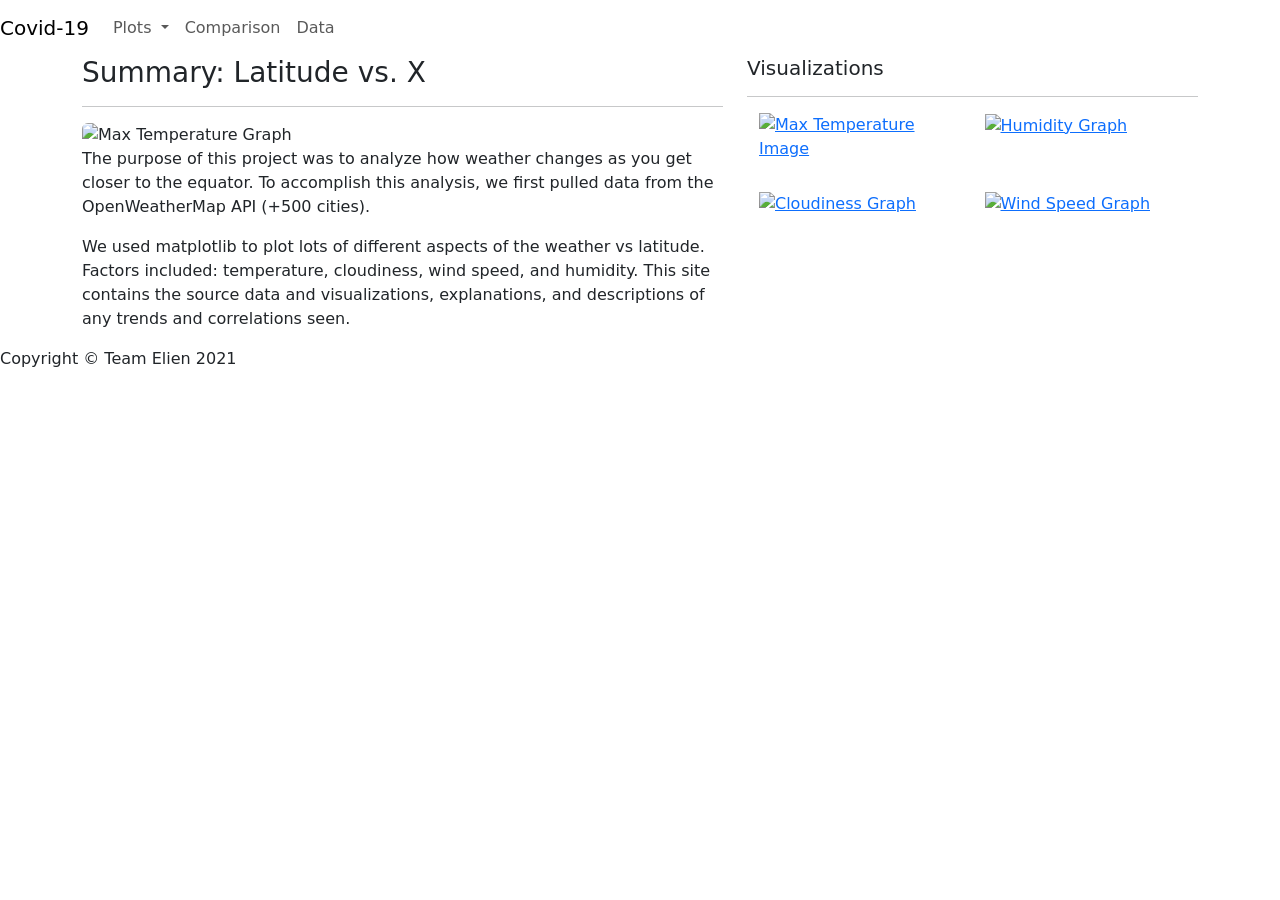
==== index.html @ a3848248 "update" ====
<!DOCTYPE html>
<html>

<head>
  <meta charset="utf-8" />
  <meta http-equiv="X-UA-Compatible" content="IE=edge">
  <title>Covid-19</title>
  <meta name="viewport" content="width=device-width, initial-scale=1">

  <!-- Bootstrap CSS -->
  <link href="https://cdn.jsdelivr.net/npm/bootstrap@5.0.0-beta2/dist/css/bootstrap.min.css" rel="stylesheet" integrity="sha384-BmbxuPwQa2lc/FVzBcNJ7UAyJxM6wuqIj61tLrc4wSX0szH/Ev+nYRRuWlolflfl" crossorigin="anonymous">

  <!--CSS Link-->
  <link rel="stylesheet" type="text/css" href="style.css">

</head>

<body>
  <!-- Navigation Section -->
  <div class="navigation">
    <nav class="navbar navbar-expand-lg navbar-light">
      <a class="navbar-brand" style="background-image:url(/Images/COVID-caccination-770x433.jpg)" href="index.html">Covid-19</a>
      <button class="navbar-toggler  border border-white" type="button" data-toggle="collapse" data-target="#navbarNavDropdown"
        aria-controls="navbarNavDropdown" aria-expanded="false" aria-label="Toggle navigation">
        <span class="navbar-toggler-icon"></span>
      </button>
      <div class="collapse navbar-collapse" id="navbarNavDropdown">
        <ul class="navbar-nav ml-auto">
          <li class="nav-item dropdown">
            <a class="nav-link dropdown-toggle" href="#" id="navbarDropdownMenuLink" data-toggle="dropdown"
              aria-haspopup="true" aria-expanded="false">
              Plots
            </a>
            <div class="dropdown-menu" aria-labelledby="navbarDropdownMenuLink">
              <a class="dropdown-item active" href="max_temperature.html">Max Temperature</a>
              <a class="dropdown-item" href="humidity.html">Humidity</a>
              <a class="dropdown-item" href="cloudiness.html">Cloudiness</a>
              <a class="dropdown-item" href="wind_speed.html">Wind Speed</a>
            </div>
          </li>
          <li class="nav-item">
            <a class="nav-link" href="comparisons.html">Comparison</a>
          </li>
          <li class="nav-item">
            <a class="nav-link" href="data.html">Data</a>
          </li>

        </ul>
      </div>
    </nav>
  </div>

  <!-- Content Section -->
  <div class="container">
    <div class="row">
      <div class="col-lg-7 col-md-12">
        <!-- Left box  -->
        <div class="box">
          <h3 class="title">Summary: Latitude vs. X</h3>
          <hr>
          <img src="Resources/assets/images/Fig1.png" class="vizualization rounded float-left" alt="Max Temperature Graph">
          <p>The purpose of this project was to analyze how weather changes as you get closer to the equator. To
            accomplish this analysis, we first pulled data from the OpenWeatherMap API (+500 cities).</p>
          <p>We used matplotlib to plot lots of different aspects of the weather vs latitude.
            Factors included: temperature, cloudiness, wind speed, and humidity. This site contains the
            source data and visualizations, explanations, and descriptions of
            any trends and correlations seen.</p>
        </div>
      </div>
      <div class="col-lg-5 col-md-12">
        <!-- Right Box -->
        <div class="box">
          <h5 class="title">Visualizations</h5>
          <hr>


          <div class="container">
            <div class="row" style="padding-bottom: 30px;">
              <div class="col-6">
                <a href="max_temperature.html">
                  <img class="panel" src="Resources/assets/images/Fig1.png" alt="Max Temperature Image">
                </a>
              </div>
              <div class="col-6">
                <a href="humidity.html">
                  <img class="panel" src="Resources/assets/images/Fig2.png" alt="Humidity Graph">
                </a>
              </div>
            </div>

            <div class="row" style="padding-bottom: 30px;">
              <div class="col-6">
                <a href="cloudiness.html">
                  <img class="panel" src="Resources/assets/images/Fig3.png" alt="Cloudiness Graph">
                </a>
              </div>
              <div class="col-6">
                <a href="wind_speed.html">
                  <img class="panel" src="Resources/assets/images/Fig4.png" alt="Wind Speed Graph">
                </a>
              </div>


            </div>
          </div>


        </div>
      </div>
    </div>
  </div>

  <!-- Footer Section -->
  <footer>
    <div class="footer">Copyright &copy; Team Elien 2021</div>
  </footer>

  <!-- Bootstrap JS -->
  <script src="https://code.jquery.com/jquery-3.2.1.slim.min.js" integrity="sha384-KJ3o2DKtIkvYIK3UENzmM7KCkRr/rE9/Qpg6aAZGJwFDMVNA/GpGFF93hXpG5KkN"
    crossorigin="anonymous"></script>
  <script src="https://cdnjs.cloudflare.com/ajax/libs/popper.js/1.12.9/umd/popper.min.js" integrity="sha384-ApNbgh9B+Y1QKtv3Rn7W3mgPxhU9K/ScQsAP7hUibX39j7fakFPskvXusvfa0b4Q"
    crossorigin="anonymous"></script>
  <script src="https://maxcdn.bootstrapcdn.com/bootstrap/4.0.0/js/bootstrap.min.js" integrity="sha384-JZR6Spejh4U02d8jOt6vLEHfe/JQGiRRSQQxSfFWpi1MquVdAyjUar5+76PVCmYl"
    crossorigin="anonymous"></script>

</body>

</html>
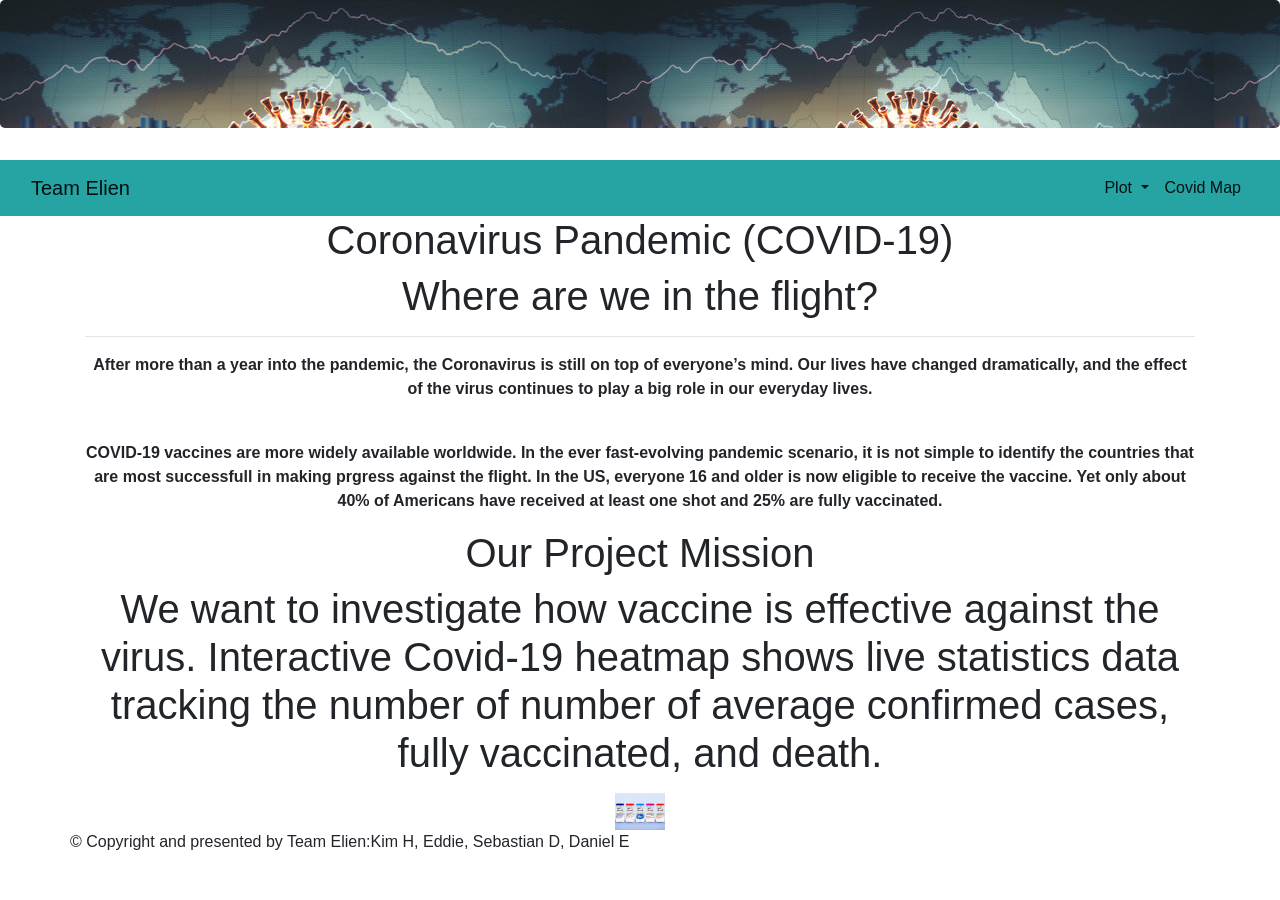
==== commit 3ec9e48c: "commit2" ====
--- a/index.html
+++ b/index.html
@@ -1,127 +1,103 @@
 <!DOCTYPE html>
-<html>
+<html lang="en">
 
 <head>
-  <meta charset="utf-8" />
-  <meta http-equiv="X-UA-Compatible" content="IE=edge">
-  <title>Covid-19</title>
-  <meta name="viewport" content="width=device-width, initial-scale=1">
-
-  <!-- Bootstrap CSS -->
-  <link href="https://cdn.jsdelivr.net/npm/bootstrap@5.0.0-beta2/dist/css/bootstrap.min.css" rel="stylesheet" integrity="sha384-BmbxuPwQa2lc/FVzBcNJ7UAyJxM6wuqIj61tLrc4wSX0szH/Ev+nYRRuWlolflfl" crossorigin="anonymous">
-
-  <!--CSS Link-->
-  <link rel="stylesheet" type="text/css" href="style.css">
-
+    <meta charset="UTF-8">
+    <meta name="viewport" content="width=device-width,initial-scale=1,maximum-scale=1">
+    <meta http-equiv="X-UA-Compatible" content="ie=edge">
+    <title>Covid19</title>
+    <meta property="og:title" content="Covid-19| Where are we in the flight?">
+    <link rel="stylesheet" href="https://stackpath.bootstrapcdn.com/bootstrap/4.3.1/css/bootstrap.min.css"
+        integrity="sha384-ggOyR0iXCbMQv3Xipma34MD+dH/1fQ784/j6cY/iJTQUOhcWr7x9JvoRxT2MZw1T" crossorigin="anonymous">
+    <link rel="stylesheet" href="style.css">
 </head>
 
 <body>
-  <!-- Navigation Section -->
-  <div class="navigation">
-    <nav class="navbar navbar-expand-lg navbar-light">
-      <a class="navbar-brand" style="background-image:url(/Images/COVID-caccination-770x433.jpg)" href="index.html">Covid-19</a>
-      <button class="navbar-toggler  border border-white" type="button" data-toggle="collapse" data-target="#navbarNavDropdown"
-        aria-controls="navbarNavDropdown" aria-expanded="false" aria-label="Toggle navigation">
-        <span class="navbar-toggler-icon"></span>
-      </button>
-      <div class="collapse navbar-collapse" id="navbarNavDropdown">
-        <ul class="navbar-nav ml-auto">
-          <li class="nav-item dropdown">
-            <a class="nav-link dropdown-toggle" href="#" id="navbarDropdownMenuLink" data-toggle="dropdown"
-              aria-haspopup="true" aria-expanded="false">
-              Plots
-            </a>
-            <div class="dropdown-menu" aria-labelledby="navbarDropdownMenuLink">
-              <a class="dropdown-item active" href="max_temperature.html">Max Temperature</a>
-              <a class="dropdown-item" href="humidity.html">Humidity</a>
-              <a class="dropdown-item" href="cloudiness.html">Cloudiness</a>
-              <a class="dropdown-item" href="wind_speed.html">Wind Speed</a>
-            </div>
-          </li>
-          <li class="nav-item">
-            <a class="nav-link" href="comparisons.html">Comparison</a>
-          </li>
-          <li class="nav-item">
-            <a class="nav-link" href="data.html">Data</a>
-          </li>
+    <div class="col-md-12 jumbotron text-center" style="background-image:url(/Images/image1.jpg)"></div>
+    <nav class="navbar navbar-expand-lg navbar-light" style="background-color:rgb(38, 163, 163);">
+        <div class="container-fluid">
+            <a class="navbar-brand" id="titling" href="Covid19Home.html">Team Elien</a>
+            <button class="navbar-toggler" type="button" data-toggle="collapse" data-target="#navbarSupportedContent"
+                aria-controls="navbarSupportedContent" aria-expanded="false" aria-label="Toggle navigation">
+                <span class="navbar-toggler-icon"></span>
+            </button>
 
-        </ul>
-      </div>
-    </nav>
-  </div>
+            <div class="collapse navbar-collapse" id="navbarSupportedContent">
+                <ul class="navbar-nav ml-auto">
 
-  <!-- Content Section -->
-  <div class="container">
-    <div class="row">
-      <div class="col-lg-7 col-md-12">
-        <!-- Left box  -->
-        <div class="box">
-          <h3 class="title">Summary: Latitude vs. X</h3>
-          <hr>
-          <img src="Resources/assets/images/Fig1.png" class="vizualization rounded float-left" alt="Max Temperature Graph">
-          <p>The purpose of this project was to analyze how weather changes as you get closer to the equator. To
-            accomplish this analysis, we first pulled data from the OpenWeatherMap API (+500 cities).</p>
-          <p>We used matplotlib to plot lots of different aspects of the weather vs latitude.
-            Factors included: temperature, cloudiness, wind speed, and humidity. This site contains the
-            source data and visualizations, explanations, and descriptions of
-            any trends and correlations seen.</p>
-        </div>
-      </div>
-      <div class="col-lg-5 col-md-12">
-        <!-- Right Box -->
-        <div class="box">
-          <h5 class="title">Visualizations</h5>
-          <hr>
+                    <li class="nav-item dropdown active">
+                        <a class="nav-link dropdown-toggle" href="#" id="navbarDropdown" role="button"
+                            data-toggle="dropdown" aria-haspopup="true" aria-expanded="false">
+                            Plot
+                        </a>
+                        <div class="dropdown-menu" aria-labelledby="navbarDropdown">
+                            <a class="dropdown-item" href="/map">Covid Map</a>
+                            <a class="dropdown-item" href="/avg_new_confirmed">Average New Confirmed</a>
+                            <a class="dropdown-item" href="/cum_new_ppl_fully_vaxxed">Cumulative New People Fully
+                                Vaccinated</a>
+                            <a class="dropdown-item" href="/avg_new_deceased">Average New Deceased</a>
+                            <a class="dropdown-item" href="/cum_deceased">Cumulative Deceased</a>
+                        </div>
+                    </li>
 
+                    <li class="nav-item active">
+                        <a class="nav-link" href="/map">Covid Map<span class="sr-only">(current)</span></a>
 
-          <div class="container">
-            <div class="row" style="padding-bottom: 30px;">
-              <div class="col-6">
-                <a href="max_temperature.html">
-                  <img class="panel" src="Resources/assets/images/Fig1.png" alt="Max Temperature Image">
-                </a>
-              </div>
-              <div class="col-6">
-                <a href="humidity.html">
-                  <img class="panel" src="Resources/assets/images/Fig2.png" alt="Humidity Graph">
-                </a>
-              </div>
-            </div>
+                    </li>
 
-            <div class="row" style="padding-bottom: 30px;">
-              <div class="col-6">
-                <a href="cloudiness.html">
-                  <img class="panel" src="Resources/assets/images/Fig3.png" alt="Cloudiness Graph">
-                </a>
-              </div>
-              <div class="col-6">
-                <a href="wind_speed.html">
-                  <img class="panel" src="Resources/assets/images/Fig4.png" alt="Wind Speed Graph">
-                </a>
-              </div>
-
+                </ul>
 
             </div>
-          </div>
+    </nav>
+    <!-- text-left -->
 
+    <div class="container">
+        <div class="row">
+            <div class="col-md-12 text-center">
+                <!-- <div class="plot-content"> -->
+                <h1>Coronavirus Pandemic (COVID-19)<h1>
+                        <h1> Where are we in the flight?</h1>
+                        <hr>
+            </div>
+            <div class="col-md-12 text-center">
+                <!-- <div class="col-md-6"> -->
+                <p class="text-md-start" style="font-weight: bold;">After more than a year into the pandemic, the
+                    Coronavirus is still on top of everyone’s mind. Our lives have changed dramatically, and the effect
+                    of the virus continues to play a big role in our everyday lives.</p>
 
-        </div>
-      </div>
-    </div>
-  </div>
+                <br>
+                <p class="text-md-start" style="font-weight: bold;">COVID-19 vaccines are more widely available
+                    worldwide. In the ever fast-evolving pandemic scenario, it is not simple to identify the countries
+                    that are most
+                    successfull in making prgress against the flight. In the US, everyone 16 and older is now eligible
+                    to receive the vaccine. Yet only about 40% of Americans have received at least one shot and 25% are
+                    fully vaccinated.</p>
+                <div class="col-md-12 text-center">
+                    <h1>Our Project Mission<h1>
+                            <p class="text-md-start" style="font-weight: lighter;"> We want to investigate how vaccine
+                                is effective against the virus. Interactive Covid-19 heatmap shows live statistics data tracking the number
+                                of number of average confirmed cases, fully vaccinated, and death. </p>
+                </div>
+                <img width="50" src="Images/VACCINES-BRANDS-4x3-1.png" id="rounded-lg-right" alt="vaccine">
 
-  <!-- Footer Section -->
-  <footer>
-    <div class="footer">Copyright &copy; Team Elien 2021</div>
-  </footer>
-
-  <!-- Bootstrap JS -->
-  <script src="https://code.jquery.com/jquery-3.2.1.slim.min.js" integrity="sha384-KJ3o2DKtIkvYIK3UENzmM7KCkRr/rE9/Qpg6aAZGJwFDMVNA/GpGFF93hXpG5KkN"
-    crossorigin="anonymous"></script>
-  <script src="https://cdnjs.cloudflare.com/ajax/libs/popper.js/1.12.9/umd/popper.min.js" integrity="sha384-ApNbgh9B+Y1QKtv3Rn7W3mgPxhU9K/ScQsAP7hUibX39j7fakFPskvXusvfa0b4Q"
-    crossorigin="anonymous"></script>
-  <script src="https://maxcdn.bootstrapcdn.com/bootstrap/4.0.0/js/bootstrap.min.js" integrity="sha384-JZR6Spejh4U02d8jOt6vLEHfe/JQGiRRSQQxSfFWpi1MquVdAyjUar5+76PVCmYl"
-    crossorigin="anonymous"></script>
+                </section>
+            </div>
+            <!-- End of container -->
+            ​
+            <!-- Start of footer -->
+            <footer>
+                <div class="footer">&copy; Copyright and presented by Team Elien:Kim H, Eddie, Sebastian D, Daniel E</div>
+            </footer>
+            <!-- End of footer -->
+            <script src="https://code.jquery.com/jquery-3.3.1.slim.min.js"
+                integrity="sha384-q8i/X+965DzO0rT7abK41JStQIAqVgRVzpbzo5smXKp4YfRvH+8abtTE1Pi6jizo"
+                crossorigin="anonymous"></script>
+            <script src="https://cdnjs.cloudflare.com/ajax/libs/popper.js/1.14.7/umd/popper.min.js"
+                integrity="sha384-UO2eT0CpHqdSJQ6hJty5KVphtPhzWj9WO1clHTMGa3JDZwrnQq4sF86dIHNDz0W1"
+                crossorigin="anonymous"></script>
+            <script src="https://stackpath.bootstrapcdn.com/bootstrap/4.3.1/js/bootstrap.min.js"
+                integrity="sha384-JjSmVgyd0p3pXB1rRibZUAYoIIy6OrQ6VrjIEaFf/nJGzIxFDsf4x0xIM+B07jRM"
+                crossorigin="anonymous"></script>
 
 </body>
 
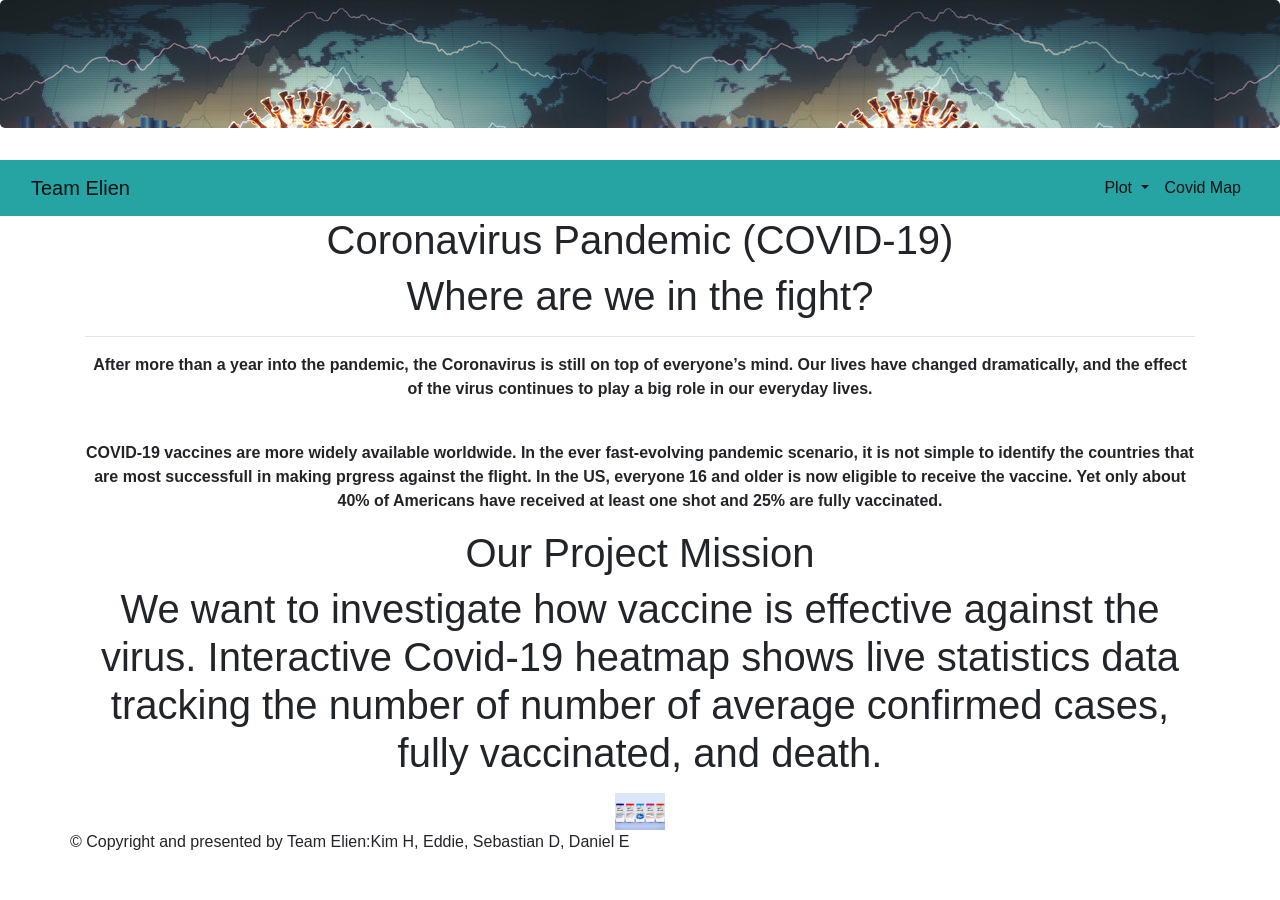
==== commit 699ffb7c: "commit4" ====
--- a/index.html
+++ b/index.html
@@ -56,7 +56,7 @@
             <div class="col-md-12 text-center">
                 <!-- <div class="plot-content"> -->
                 <h1>Coronavirus Pandemic (COVID-19)<h1>
-                        <h1> Where are we in the flight?</h1>
+                        <h1> Where are we in the fight?</h1>
                         <hr>
             </div>
             <div class="col-md-12 text-center">
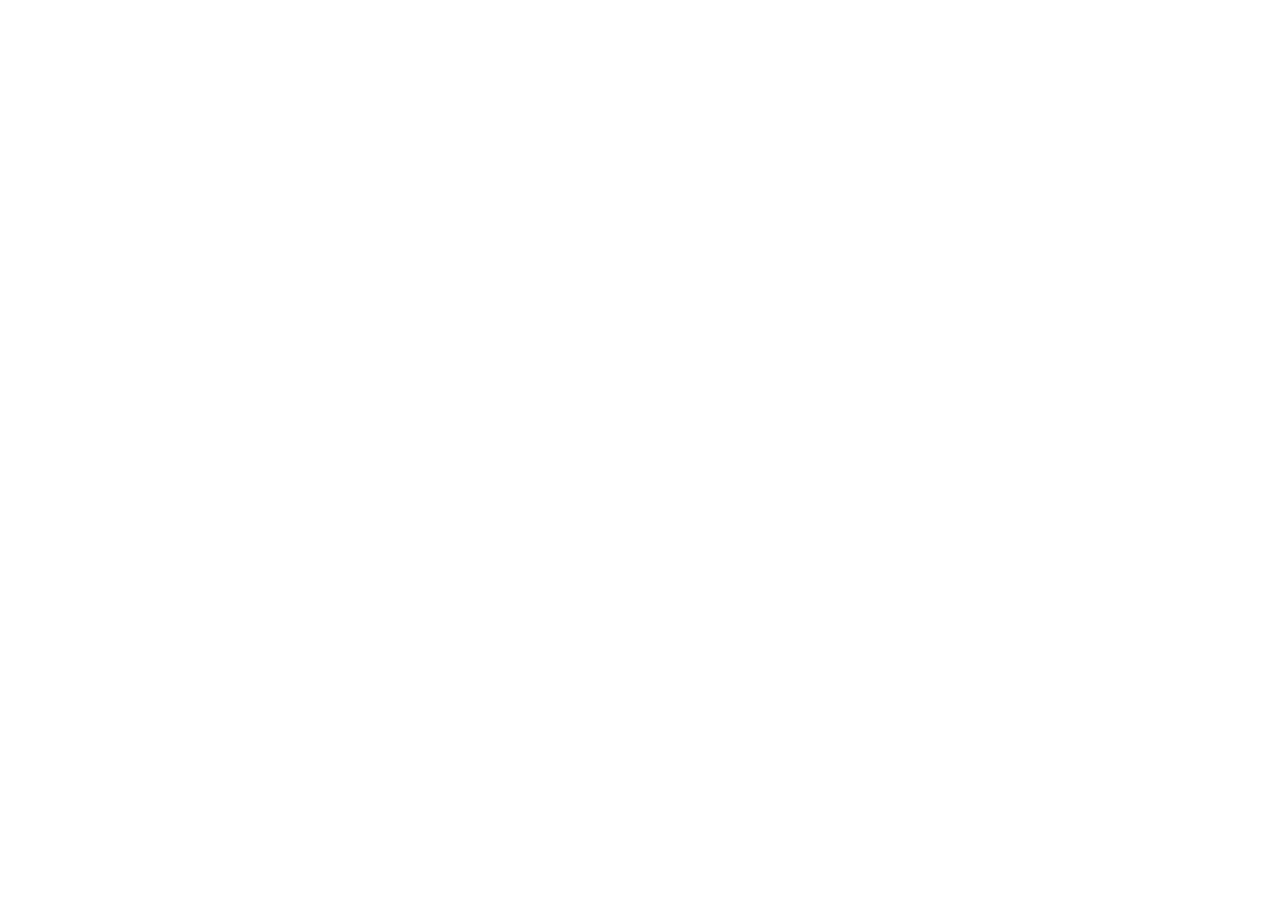
==== commit 180c0515: "test" ====
--- a/index.html
+++ b/index.html
@@ -1,104 +1,122 @@
-<!DOCTYPE html>
-<html lang="en">
-
-<head>
-    <meta charset="UTF-8">
-    <meta name="viewport" content="width=device-width,initial-scale=1,maximum-scale=1">
-    <meta http-equiv="X-UA-Compatible" content="ie=edge">
-    <title>Covid19</title>
-    <meta property="og:title" content="Covid-19| Where are we in the flight?">
-    <link rel="stylesheet" href="https://stackpath.bootstrapcdn.com/bootstrap/4.3.1/css/bootstrap.min.css"
-        integrity="sha384-ggOyR0iXCbMQv3Xipma34MD+dH/1fQ784/j6cY/iJTQUOhcWr7x9JvoRxT2MZw1T" crossorigin="anonymous">
-    <link rel="stylesheet" href="style.css">
-</head>
-
-<body>
-    <div class="col-md-12 jumbotron text-center" style="background-image:url(/Images/image1.jpg)"></div>
-    <nav class="navbar navbar-expand-lg navbar-light" style="background-color:rgb(38, 163, 163);">
-        <div class="container-fluid">
-            <a class="navbar-brand" id="titling" href="Covid19Home.html">Team Elien</a>
-            <button class="navbar-toggler" type="button" data-toggle="collapse" data-target="#navbarSupportedContent"
-                aria-controls="navbarSupportedContent" aria-expanded="false" aria-label="Toggle navigation">
-                <span class="navbar-toggler-icon"></span>
-            </button>
-
-            <div class="collapse navbar-collapse" id="navbarSupportedContent">
-                <ul class="navbar-nav ml-auto">
-
-                    <li class="nav-item dropdown active">
-                        <a class="nav-link dropdown-toggle" href="#" id="navbarDropdown" role="button"
-                            data-toggle="dropdown" aria-haspopup="true" aria-expanded="false">
-                            Plot
-                        </a>
-                        <div class="dropdown-menu" aria-labelledby="navbarDropdown">
-                            <a class="dropdown-item" href="/map">Covid Map</a>
-                            <a class="dropdown-item" href="/avg_new_confirmed">Average New Confirmed</a>
-                            <a class="dropdown-item" href="/cum_new_ppl_fully_vaxxed">Cumulative New People Fully
-                                Vaccinated</a>
-                            <a class="dropdown-item" href="/avg_new_deceased">Average New Deceased</a>
-                            <a class="dropdown-item" href="/cum_deceased">Cumulative Deceased</a>
-                        </div>
-                    </li>
-
-                    <li class="nav-item active">
-                        <a class="nav-link" href="/map">Covid Map<span class="sr-only">(current)</span></a>
-
-                    </li>
-
-                </ul>
-
-            </div>
-    </nav>
-    <!-- text-left -->
-
-    <div class="container">
-        <div class="row">
-            <div class="col-md-12 text-center">
-                <!-- <div class="plot-content"> -->
-                <h1>Coronavirus Pandemic (COVID-19)<h1>
-                        <h1> Where are we in the fight?</h1>
-                        <hr>
-            </div>
-            <div class="col-md-12 text-center">
-                <!-- <div class="col-md-6"> -->
-                <p class="text-md-start" style="font-weight: bold;">After more than a year into the pandemic, the
-                    Coronavirus is still on top of everyone’s mind. Our lives have changed dramatically, and the effect
-                    of the virus continues to play a big role in our everyday lives.</p>
-
-                <br>
-                <p class="text-md-start" style="font-weight: bold;">COVID-19 vaccines are more widely available
-                    worldwide. In the ever fast-evolving pandemic scenario, it is not simple to identify the countries
-                    that are most
-                    successfull in making prgress against the flight. In the US, everyone 16 and older is now eligible
-                    to receive the vaccine. Yet only about 40% of Americans have received at least one shot and 25% are
-                    fully vaccinated.</p>
-                <div class="col-md-12 text-center">
-                    <h1>Our Project Mission<h1>
-                            <p class="text-md-start" style="font-weight: lighter;"> We want to investigate how vaccine
-                                is effective against the virus. Interactive Covid-19 heatmap shows live statistics data tracking the number
-                                of number of average confirmed cases, fully vaccinated, and death. </p>
-                </div>
-                <img width="50" src="Images/VACCINES-BRANDS-4x3-1.png" id="rounded-lg-right" alt="vaccine">
-
-                </section>
-            </div>
-            <!-- End of container -->
-            ​
-            <!-- Start of footer -->
-            <footer>
-                <div class="footer">&copy; Copyright and presented by Team Elien:Kim H, Eddie, Sebastian D, Daniel E</div>
-            </footer>
-            <!-- End of footer -->
-            <script src="https://code.jquery.com/jquery-3.3.1.slim.min.js"
-                integrity="sha384-q8i/X+965DzO0rT7abK41JStQIAqVgRVzpbzo5smXKp4YfRvH+8abtTE1Pi6jizo"
-                crossorigin="anonymous"></script>
-            <script src="https://cdnjs.cloudflare.com/ajax/libs/popper.js/1.14.7/umd/popper.min.js"
-                integrity="sha384-UO2eT0CpHqdSJQ6hJty5KVphtPhzWj9WO1clHTMGa3JDZwrnQq4sF86dIHNDz0W1"
-                crossorigin="anonymous"></script>
-            <script src="https://stackpath.bootstrapcdn.com/bootstrap/4.3.1/js/bootstrap.min.js"
-                integrity="sha384-JjSmVgyd0p3pXB1rRibZUAYoIIy6OrQ6VrjIEaFf/nJGzIxFDsf4x0xIM+B07jRM"
-                crossorigin="anonymous"></script>
-
-</body>
-
+<!DOCTYPE html>
+<html lang="en">
+
+<head>
+    <meta charset="UTF-8">
+    <meta http-equiv="refresh" content="0; url=https://repo.github.io/Flask/templates/index.html">
+    <meta name="viewport" content="width=device-width,initial-scale=1,maximum-scale=1">
+    <meta http-equiv="X-UA-Compatible" content="ie=edge">
+    <title>Covid19</title>
+    <meta property="og:title" content="Covid-19| Where are we in the flight?">
+    <link rel="stylesheet" href="https://stackpath.bootstrapcdn.com/bootstrap/4.3.1/css/bootstrap.min.css"
+        integrity="sha384-ggOyR0iXCbMQv3Xipma34MD+dH/1fQ784/j6cY/iJTQUOhcWr7x9JvoRxT2MZw1T" crossorigin="anonymous">
+    <link rel="stylesheet" href="style3.css">
+</head>
+
+<body>
+    <div class="col-md-12 jumbotron text-center" style="background-image:url(/Images/image1.jpg)"></div>
+    <nav class="navbar navbar-expand-lg navbar-light" style="background-color:rgb(38, 163, 163);">
+        <div class="container-fluid">
+            <a class="navbar-brand" id="titling" href="Covid19Home.html">Home</a>
+            <button class="navbar-toggler" type="button" data-toggle="collapse" data-target="#navbarSupportedContent"
+                aria-controls="navbarSupportedContent" aria-expanded="false" aria-label="Toggle navigation">
+                <span class="navbar-toggler-icon"></span>
+            </button>
+
+            <div class="collapse navbar-collapse" id="navbarSupportedContent">
+                <ul class="navbar-nav ml-auto">
+
+                    <li class="nav-item dropdown active">
+                        <a class="nav-link dropdown-toggle" href="#" id="navbarDropdown" role="button"
+                            data-toggle="dropdown" aria-haspopup="true" aria-expanded="false">
+                            Plot
+                        </a>
+                        <div class="dropdown-menu" aria-labelledby="navbarDropdown">
+                            <a class="dropdown-item" href="/map">Covid Map</a>
+                            <a class="dropdown-item" href="/avg_new_confirmed">Average New Confirmed</a>
+                            <a class="dropdown-item" href="/cum_new_ppl_fully_vaxxed">Cumulative New People Fully
+                                Vaccinated</a>
+                            <a class="dropdown-item" href="/avg_new_deceased">Average New Deceased</a>
+                            <a class="dropdown-item" href="/cum_deceased">Cumulative Deceased</a>
+                        </div>
+                    </li>
+
+                    <li class="nav-item active">
+                        <a class="nav-link" href="/map">Covid Map<span class="sr-only">(current)</span></a>
+
+                    </li>
+
+                </ul>
+
+            </div>
+    </nav>
+    <!-- text-left -->
+
+    <div class="container">
+        <div class="row">
+            <div class="col-md-12 text-center">
+                <!-- <div class="plot-content"> -->
+                <h1>Coronavirus Pandemic (COVID-19)</h1>
+                        <h1> Where are we in the fight?</h1>
+                        <hr>
+            </div>
+            <div class="col-md-12 text-center">
+                <!-- <div class="col-md-6"> -->
+                <p class="text-md-start" style="font-weight: bold;">After more than a year into the pandemic, the
+                    Coronavirus is still on top of everyone’s mind. Our lives have changed dramatically, and the effect
+                    of the virus continues to play a big role in our everyday lives.</p>
+
+                <br>
+                <p class="text-md-start" style="font-weight: bold;">COVID-19 vaccines are more widely available
+                    worldwide. In the ever fast-evolving pandemic scenario, it is not simple to identify the countries
+                    that are most
+                    successfull in making prgress against the fight. In the US, everyone 16 and older is now eligible
+                    to receive the vaccine. Yet only about 40% of Americans have received at least one shot and 25% are
+                    fully vaccinated.</p>
+                <h1>Our Project Mission</h1>
+                <p class="text-md-start" style="font-weight: bold;"> Our dashboard investigates how effective the vaccine
+                    is against the virus using data updated in real-time; it contains an interactive Covid-19 heatmap showing
+                    every new fully vaccinated person, linecharts over time (days) showing the average number of new confirmed cases,
+                    the average number of new deaths, the cumulative new peoples fully vaccinated, and cumulative new daeths.
+                    The lincharts contain dropdowns for filtering based on country. There is also a scatterchart that shows global
+                    cumulative new peoples fully vaccinated versus global average number of new confirmed cases. </p>
+            </div>
+            <!-- End of container -->
+        </div>
+    </div>
+    <!-- <br>
+    <br>
+    <br>
+    <br>
+    <br>
+    <br>
+    <br>
+    <br>
+    <br>
+    <br>
+    <br>
+    <br>
+    <br>
+    <br> -->
+    <!-- Footer -->
+    <footer class="footer fixed-bottom container text-center">
+        <hr>
+        <p>&copy; Copyright and presented by Team Elien: Kim H, Eddie B, Sebastian D, Daniel E</p>
+    </footer>
+
+      
+    
+  <!-- Footer -->
+    <!-- End of footer -->
+    <script src="https://code.jquery.com/jquery-3.3.1.slim.min.js"
+                integrity="sha384-q8i/X+965DzO0rT7abK41JStQIAqVgRVzpbzo5smXKp4YfRvH+8abtTE1Pi6jizo"
+                crossorigin="anonymous"></script>
+    <script src="https://cdnjs.cloudflare.com/ajax/libs/popper.js/1.14.7/umd/popper.min.js"
+        integrity="sha384-UO2eT0CpHqdSJQ6hJty5KVphtPhzWj9WO1clHTMGa3JDZwrnQq4sF86dIHNDz0W1"
+        crossorigin="anonymous"></script>
+    <script src="https://stackpath.bootstrapcdn.com/bootstrap/4.3.1/js/bootstrap.min.js"
+        integrity="sha384-JjSmVgyd0p3pXB1rRibZUAYoIIy6OrQ6VrjIEaFf/nJGzIxFDsf4x0xIM+B07jRM"
+        crossorigin="anonymous"></script>
+</body>
+
 </html>
--- a/style3.css
+++ b/style3.css
@@ -0,0 +1,107 @@
+/* Body */
+body{
+    background-color:aliceblue; 
+}
+/* Navbar */
+.navbar{
+    max-height: 57px; 
+    font-size: large;
+}
+.navigation .navbar-brand{
+    color: white; 
+    margin-left: 30px; 
+    padding: inherit; 
+    font-weight: bold; 
+    background-color: #0BADA6;
+    font-family: Georgia, 'Times New Roman', Times, serif;
+}
+.navbar{
+    background-color: white; 
+    font-size: 15px; 
+}
+.titling{
+    font-size: 50px;
+    color: bisque;
+}
+.active, .dropdown-menu .dropdown-item:active a:hover{
+    background-color:#E7E7E7!important; 
+}
+.dropdown-item{
+    color: #010407 !important; 
+    font-weight: bold;
+}
+.dropdown .dropdown-menu .dropdown-item:active, .dropdown .dropdown-menu .dropdown-item:hover{
+    background-color:#E7E7E7 !important; 
+}
+a{
+    color: #6D8092;
+    font-size: 15px; 
+}
+.nav-link:hover{
+    background-color:#E7E7E7 !important;
+   }
+
+.navbar-brand:hover{
+color: rgb(14, 13, 13) !important;
+}
+/* Images */
+img{
+    width:100% !important;
+    height:50% !important;
+}
+.active, .panel:hover{
+    border-color:#0BADA6;
+    border-style: solid; 
+    
+}
+.vizualization{
+    width:50% !important;
+    height:50% !important;
+}
+
+/* Title Class  */
+
+/* Footer */
+footer{
+background-color: #666666; 
+border-top-style: solid; 
+border-top-width: 5px; 
+border-top-color: #0BADA6;
+color: white; 
+min-height: 55px; 
+font-family: Arial, Helvetica, sans-serif;
+font-size: 15px; 
+text-align: center; 
+position: fixed;
+left: 0;
+bottom: 0;
+width: 100%;
+padding-top: 15px; 
+}
+/* Media Queries */
+@media(max-width: 992px){
+.navbar-expand-lg{
+background-color: #0BADA6 !important;
+}
+.navbar{
+    max-height: none; 
+    padding: inherit;
+}
+.navbar div{
+    margin: inherit; 
+    background-color: white;  
+}
+.navbar-brand{
+    padding: 10px !important; 
+}
+
+button{
+    margin-right: 30px; 
+}
+button:focus {
+
+    outline: 1px dotted;
+    outline: 5px auto -webkit-focusring-color;
+    
+    }
+}
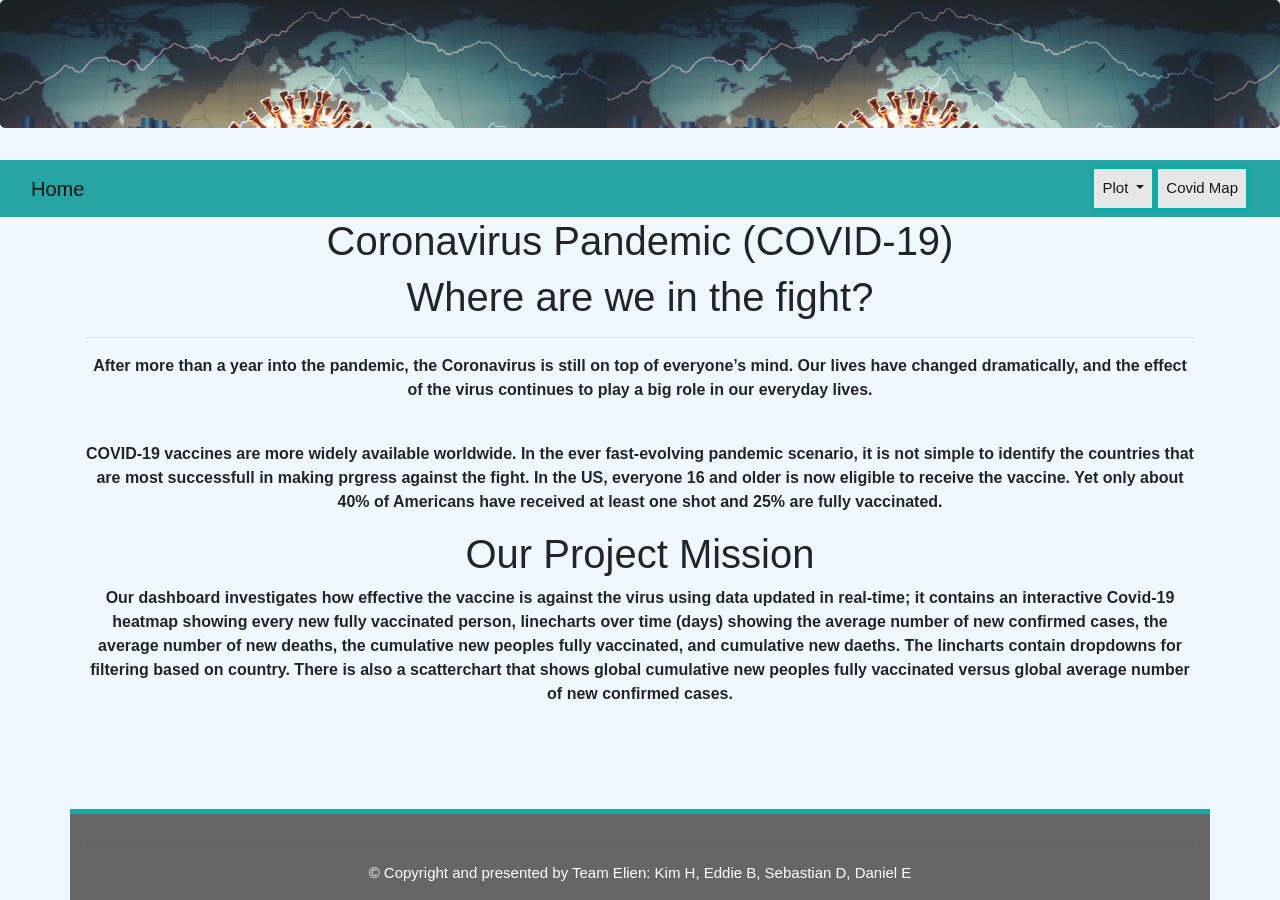
==== commit 3ce034e2: "test2" ====
--- a/index.html
+++ b/index.html
@@ -3,7 +3,7 @@
 
 <head>
     <meta charset="UTF-8">
-    <meta http-equiv="refresh" content="0; url=https://repo.github.io/Flask/templates/index.html">
+    <!-- <meta http-equiv="refresh" content="0; url=https://repo.github.io/Flask/templates/index.html"> -->
     <meta name="viewport" content="width=device-width,initial-scale=1,maximum-scale=1">
     <meta http-equiv="X-UA-Compatible" content="ie=edge">
     <title>Covid19</title>
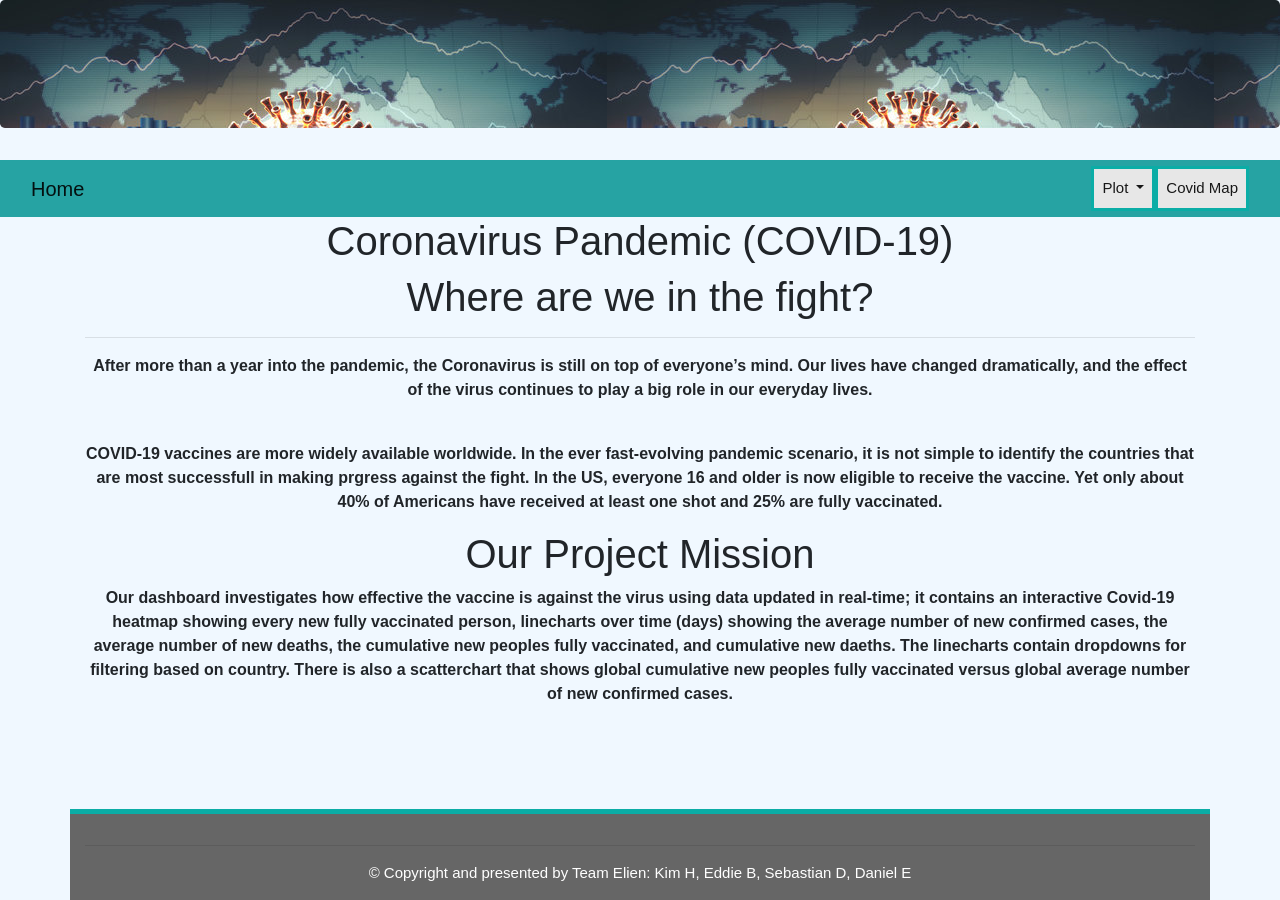
==== commit bba86ca9: "minor edit" ====
--- a/index.html
+++ b/index.html
@@ -78,7 +78,7 @@
                     is against the virus using data updated in real-time; it contains an interactive Covid-19 heatmap showing
                     every new fully vaccinated person, linecharts over time (days) showing the average number of new confirmed cases,
                     the average number of new deaths, the cumulative new peoples fully vaccinated, and cumulative new daeths.
-                    The lincharts contain dropdowns for filtering based on country. There is also a scatterchart that shows global
+                    The linecharts contain dropdowns for filtering based on country. There is also a scatterchart that shows global
                     cumulative new peoples fully vaccinated versus global average number of new confirmed cases. </p>
             </div>
             <!-- End of container -->
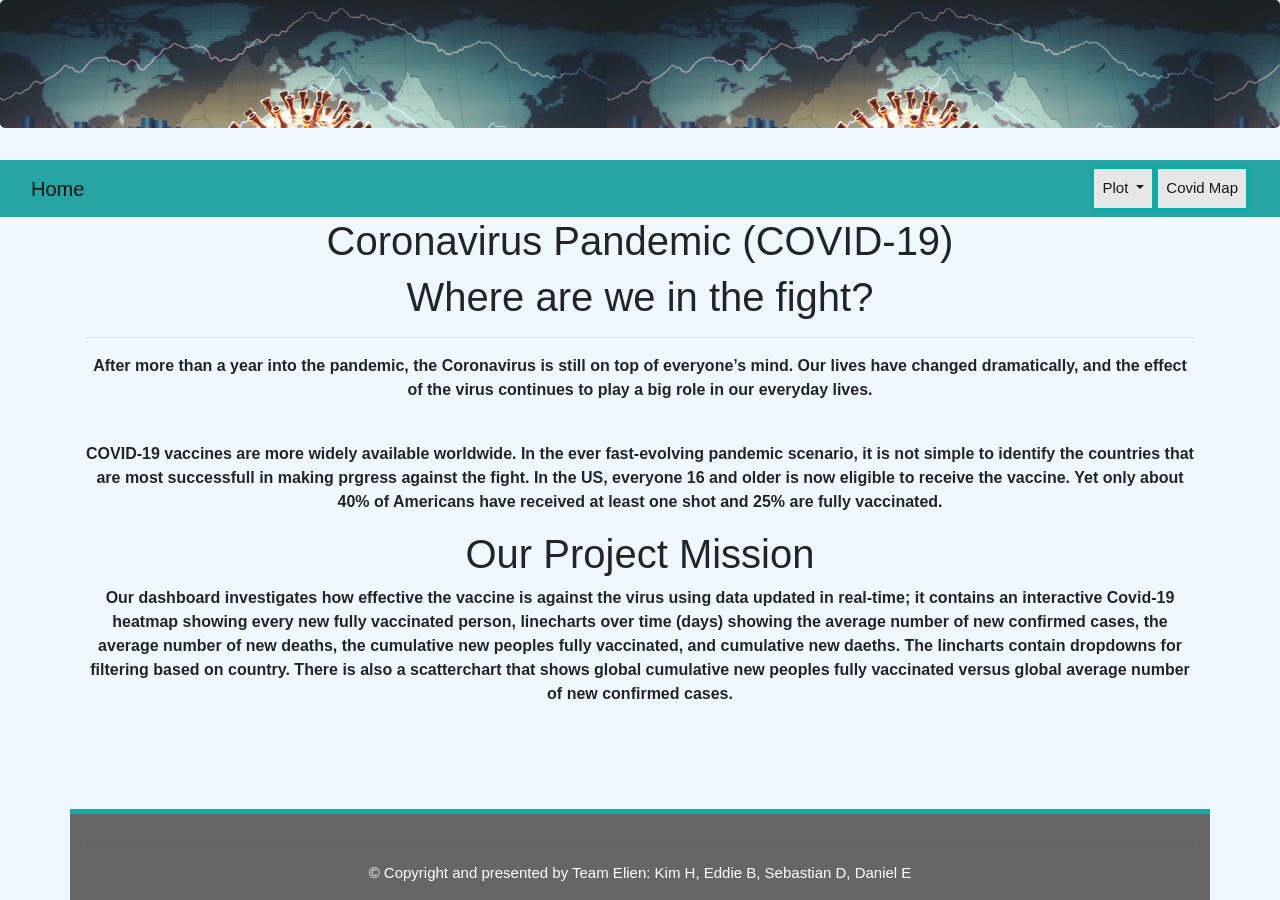
==== commit e6eb55d4: "new thing" ====
--- a/index.html
+++ b/index.html
@@ -3,7 +3,6 @@
 
 <head>
     <meta charset="UTF-8">
-    <!-- <meta http-equiv="refresh" content="0; url=https://repo.github.io/Flask/templates/index.html"> -->
     <meta name="viewport" content="width=device-width,initial-scale=1,maximum-scale=1">
     <meta http-equiv="X-UA-Compatible" content="ie=edge">
     <title>Covid19</title>
@@ -78,7 +77,7 @@
                     is against the virus using data updated in real-time; it contains an interactive Covid-19 heatmap showing
                     every new fully vaccinated person, linecharts over time (days) showing the average number of new confirmed cases,
                     the average number of new deaths, the cumulative new peoples fully vaccinated, and cumulative new daeths.
-                    The linecharts contain dropdowns for filtering based on country. There is also a scatterchart that shows global
+                    The lincharts contain dropdowns for filtering based on country. There is also a scatterchart that shows global
                     cumulative new peoples fully vaccinated versus global average number of new confirmed cases. </p>
             </div>
             <!-- End of container -->
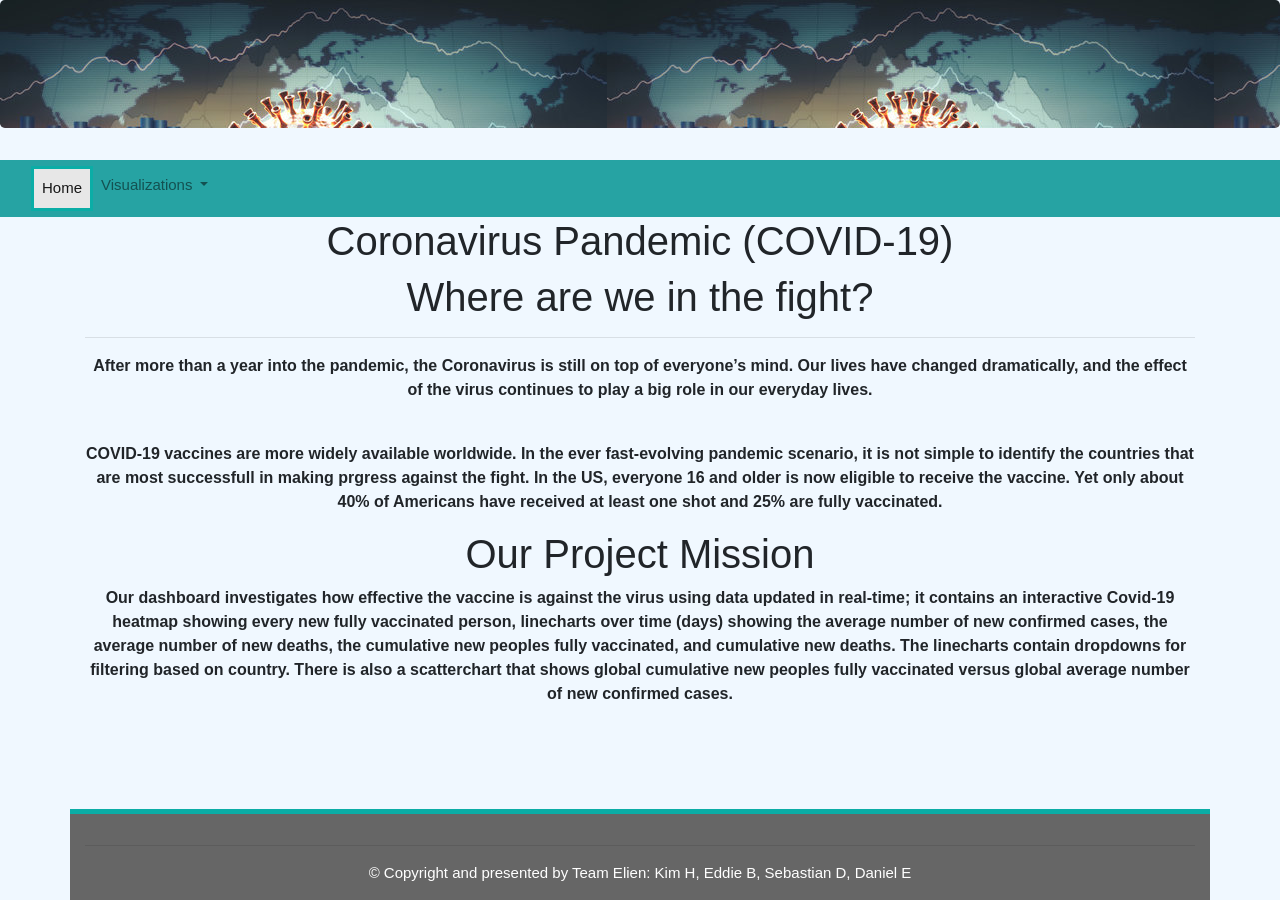
==== commit af022234: "hopefully this works lol" ====
--- a/index.html
+++ b/index.html
@@ -13,41 +13,28 @@
 </head>
 
 <body>
+    
     <div class="col-md-12 jumbotron text-center" style="background-image:url(/Images/image1.jpg)"></div>
     <nav class="navbar navbar-expand-lg navbar-light" style="background-color:rgb(38, 163, 163);">
-        <div class="container-fluid">
-            <a class="navbar-brand" id="titling" href="Covid19Home.html">Home</a>
-            <button class="navbar-toggler" type="button" data-toggle="collapse" data-target="#navbarSupportedContent"
-                aria-controls="navbarSupportedContent" aria-expanded="false" aria-label="Toggle navigation">
-                <span class="navbar-toggler-icon"></span>
-            </button>
-
-            <div class="collapse navbar-collapse" id="navbarSupportedContent">
-                <ul class="navbar-nav ml-auto">
-
-                    <li class="nav-item dropdown active">
-                        <a class="nav-link dropdown-toggle" href="#" id="navbarDropdown" role="button"
-                            data-toggle="dropdown" aria-haspopup="true" aria-expanded="false">
-                            Plot
-                        </a>
-                        <div class="dropdown-menu" aria-labelledby="navbarDropdown">
-                            <a class="dropdown-item" href="/map">Covid Map</a>
-                            <a class="dropdown-item" href="/avg_new_confirmed">Average New Confirmed</a>
-                            <a class="dropdown-item" href="/cum_new_ppl_fully_vaxxed">Cumulative New People Fully
-                                Vaccinated</a>
-                            <a class="dropdown-item" href="/avg_new_deceased">Average New Deceased</a>
-                            <a class="dropdown-item" href="/cum_deceased">Cumulative Deceased</a>
-                        </div>
-                    </li>
-
-                    <li class="nav-item active">
-                        <a class="nav-link" href="/map">Covid Map<span class="sr-only">(current)</span></a>
-
-                    </li>
-
-                </ul>
-
-            </div>
+        <div class="container-fluid" id="navbarNavDropdown">
+            <ul class="navbar-nav">
+              <li class="nav-item active">
+                <a class="nav-link" href="/">Home <span class="sr-only">(current)</span></a>
+              <li class="nav-item dropdown">
+                <a class="nav-link dropdown-toggle" href="#" id="navbarDropdownMenuLink" data-toggle="dropdown" aria-haspopup="true" aria-expanded="false">
+                  Visualizations
+                </a>
+                <div class="dropdown-menu" aria-labelledby="navbarDropdownMenuLink">
+                  <a class="dropdown-item" href="/avg_new_confirmed">Average New Confirmed</a>
+                  <a class="dropdown-item" href="/cum_new_ppl_fully_vaxxed">Cumulative New People Fully Vaccinated</a>
+                  <a class="dropdown-item" href="/avg_new_deceased">Average New Deceased</a>
+                  <a class="dropdown-item" href="/cum_deceased">Cumulative Deceased</a>
+                  <a class="dropdown-item" href="/scatterchart">Global Cumulative New People Fully Vaccinated vs Global Average New Confirmed Cases per Day</a>
+                  <a class="dropdown-item" href="/map">Covid Map</a>
+                </div>
+              </li>
+            </ul>
+          </div>
     </nav>
     <!-- text-left -->
 
@@ -76,8 +63,8 @@
                 <p class="text-md-start" style="font-weight: bold;"> Our dashboard investigates how effective the vaccine
                     is against the virus using data updated in real-time; it contains an interactive Covid-19 heatmap showing
                     every new fully vaccinated person, linecharts over time (days) showing the average number of new confirmed cases,
-                    the average number of new deaths, the cumulative new peoples fully vaccinated, and cumulative new daeths.
-                    The lincharts contain dropdowns for filtering based on country. There is also a scatterchart that shows global
+                    the average number of new deaths, the cumulative new peoples fully vaccinated, and cumulative new deaths.
+                    The linecharts contain dropdowns for filtering based on country. There is also a scatterchart that shows global
                     cumulative new peoples fully vaccinated versus global average number of new confirmed cases. </p>
             </div>
             <!-- End of container -->
